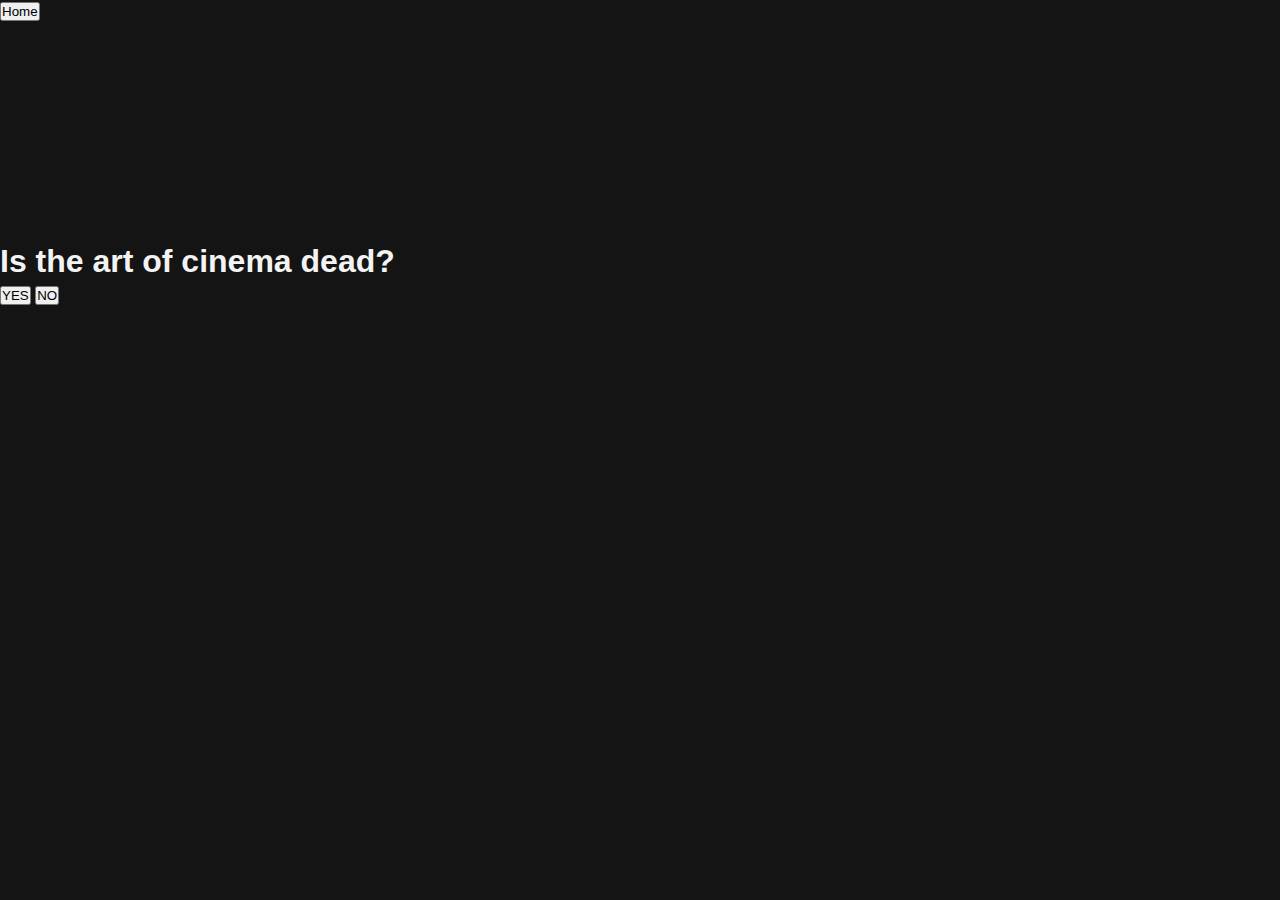
==== index.html @ 4288e848 "Moved folders and files around" ====
<!DOCTYPE html>
<html lang="en">
<head>
  <meta charset="UTF-8">
  <meta name="viewport" content="width=device-width, initial-scale=1.0">
  <title>Your Single Page App</title>
  <link rel="stylesheet" href="index.css">
  <link rel="stylesheet" href="netflix.css">
  <link rel="stylesheet" href="reviews.css">
  <link rel="stylesheet" href="events.css">
  <link rel="stylesheet" href="evolving.css">
  <link rel="stylesheet" href="cinema.css">
  <link rel="stylesheet" href="vibe.css">
  <style>
    /* Add your common styles here */
    .hidden {
      display: none;
    }
  </style>
</head>
<body>

  <!-- Button Section -->
  <div id="buttons">
    <button onclick="showPage('homePage')">Home</button>
  </div>

  <!-- Page Content Section -->
  <div id="homePage" class="hidden">
    <!-- Home Page Content -->
    <div class="starterPage" id="oldContent">
      <header></header>
      <div id="stage">
        <div id="curtain-left" class="curtain"></div>
        <div id="curtain-right" class="curtain"></div>
        <div class="spotlight"></div>
        <video autoplay loop muted id="homepageVideo">
          <source src="./media/videos/Mediateknik.mp4" type="video/mp4">  
        </video>
        <div class="art">
          <h1>Is the art of cinema dead?</h1>
          <div class="button-container">
            <button class="button" id="yesButton" onclick="showPage('netflixPage')">YES</button>
            <button class="button" id="noButton" onclick="showPage('eventsPage')">NO</button>
          </div>
        </div>
      </div>
    </div>
  </div>

  <div id="netflixPage" class="hidden">
    <!-- Netflix Page Content -->
    <div class="outer-container">
      <header class="header">
        <nav class="logo">
          <img src="https://i.ibb.co/r5krrdz/logo.png" alt="Netflix" />
          <a href="" class="btn"> Sign In</a>
        </nav>
        <div class="inner-container">
          <div class="inner-title">
            <h1>Streaming sites take over.</h1>
          </div>
          <div class="inner-text">
            <p>Watch anywhere. Cancel anytime.</p>
          </div>
          <div class="email-form">
            <p>
              Ready to watch? Enter your email to create or restart your
              membership.
            </p>
            <div class="get-started">
              <input type="text" name="" id="" placeholder="Email address" />
              <a href="#" class="btn-lg" onclick="showPage('cinemaPage')">Get started <i class="fas fa-chevron-right"></i></a>
            </div>
          </div>
          <div id="trendingNow">
            <h1 id="myList">Trending Now</h1>
            <div class="box">
              <a href="#"><img src="https://github.com/carlosavilae/Netflix-Clone/blob/master/img/t2.PNG?raw=true" alt=""></a>
              <a class="textbox" href="#"><p>It´s becoming more normal that new movies releases on streaming sites the same day they have premiere</p></a>
              <a href="#"><img src="https://github.com/carlosavilae/Netflix-Clone/blob/master/img/t3.PNG?raw=true" alt=""></a>
              <a class="textbox" href=""><p>Netflix has around 238.4 million subscribers</p></a>
              <a href="#"><img src="https://github.com/carlosavilae/Netflix-Clone/blob/master/img/t5.PNG?raw=true" alt=""></a>
              <a class="textbox" href="#"><p>The movie "Luca" was released on Disney+ during Covid and therefore was not in theaters, it still was one of the most successful movie releases</p></a>  
            </div>     
          </div>
        </div>
        <div class="overlay"></div>
      </header>   
    </div>
  </div>

  <div id="cinemaPage" class="hidden"> 
    <div id="moviecontainer">
        <video id="moviescreen" controls autoplay loop>
            <source src="media/images/pexels-cottonbro-9208700 (2160p).mp4" type="video/mp4">
            Your browser does not support the video tag.
        </video>
        <div id="exitSign" onclick="showPage('reviewsPage')">
            <img id="exitSignPNG" src="media/images/emergency_exit_sign.png">
        </div>
    </div>
    <div id="bubblecontainer">
        <div id="bubble1"><img src="media/images/bubble.webp" alt="bubble" class="bubblebox" id="bubblesmall"><p>omg SHUT UP!</p></div>
        <div id="bubble2"><img src="media/images/bubble2.png" alt="bubble" class="bubblebox"><p>I don´t get it, do you get it? <br> I´m not following! <br> Why did he do that?</p></div>
        <div id="bubble3"><img src="media/images/bubble.webp" alt="bubble" class="bubblebox"> <p>I wanna pee <br> but I don´t wanna <br> miss anything</p></div>
    </div>
  </div>

  <div id="reviewsPage" class="hidden">
    <!-- Reviews Page Content -->
    <div id="wrapper">
        <div class="container">
          <div class="horizontal"><img src="media/images/IMG_8380.jpg"></div>
          <div class="horizontal"><img src="media/images/IMG_8381.jpg"></div>
          <div class="horizontal"><img src="media/images/IMG_8382.jpg"></div>
          <div class="horizontal"><img src="media/images/IMG_8383.jpg"></div>
          <div class="horizontal"><img src="media/images/IMG_8384.jpg"></div>
          <div class="horizontal"><img src="media/images/IMG_8385.jpg"></div>
          <div class="horizontal"><img src="media/images/IMG_8386.jpg"></div>
          <div class="horizontal"><img src="media/images/IMG_8387.jpg"></div>
          <div class="horizontal"><img src="media/images/IMG_8388.jpg"></div>
        </div>
      
        <h1>
          <span>Wanna pay for that? ItÂ´s not a vibe, let it DIE!</span>
        </h1>
        
        <div id="filter">
          <div class='outer-scratch'>
            
          <div class="inner-scratch">
            <div class="background grain"></div>
          </div>
        </div>
      </div>     
    </div>  
  </div>

  <!-- Events Page Content -->
<div id="eventsPage" class="hidden">
    <link rel="stylesheet" href="events.css"> <!-- Include specific CSS file for EventPage -->
    <video autoplay muted loop id="myVideo">
      <source src="media/videos/slide_video.mp4" type="video/mp4">
    </video>
    <div class="title">
      <h1>QUIET? NO</h1>
    </div>
    <!-- Use a button to pause/play the video with JavaScript 
    <button id="myBtn" onclick="myFunction()">Pause</button> -->
    <div class="info_box">
      <h1>Cinema events!</h1>
      <p>Events in theaters has become more popular one of these are the concert expirence. Taylor swifts movie "The eras tour" had fans dancing and singing in movie theaters all over the world! Soon after Beyonce droped her concert movie "Renaissance" and it was received the same, fans were expirencing it like they were there! </p>
    </div> 
    <div class="image-container">
      <a href="#" onclick="showPage('evolvingPage')">
        <img src="media/images/taylor_swift.png" alt="Taylor Swift">
      </a>
    </div>
  </div>
  

  <div id="evolvingPage" class="hidden">
    <div id="infocontainer">
        <h1 id="homeline">Bring <br> home <br> out</h1>
        <p id="evolving"> Always evolving... <br>Click on pictures for info!</p>
    </div>
    
    <div class="modal" id="modal1">
        <div class="modal-content">
            <span class="close" onclick="closeModal('modal1')">&times;</span>
            <h2>Now in theaters everywhere... </h2>
            <p>Enjoying a glas of wine or a beer while watching a movie is absolutely something thats been missing from the cinema scene. However lately it´s been popping up more and more theaters serving alcohol and it´s bringing more people! </p>
        </div>
    </div>

    <div class="modal" id="modal2">
        <div class="modal-content">
            <span class="close" onclick="closeModal('modal2')">&times;</span>
            <h2>No wait when there is a waiter</h2>
            <p>When theaters started serving food and alcohol inevitable of course bartenders and waiters was part of the deal. Being able to slink away from your seat to order a cocktail from the bar inside the salon is luxury. Having a waiter bring your food to the seat is a reason to move from the tv-screen to the movie-screen. </p>
        </div>
    </div>

    <div class="modal" id="modal3">
        <div class="modal-content">
            <span class="close" onclick="closeModal('modal3')">&times;</span>
            <h2>Netflix and chill?</h2>
            <p>A big reason for people liking the homescene more than the theaterscene is the comfort of your own bed. So theaters began to upgrade their seats, making them more comfortable! Some theaters even have actual beds! </p>
        </div>
    </div>

    <div class="modal" id="modal4">
        <div class="modal-content">
            <span class="close" onclick="closeModal('modal4')">&times;</span>
            <h2>Popcorn? No! Burgers!</h2>
            <p>Serving food in theaters has become quite popular. Enjoying a burger, pasta or some cheese while wathing a movie is absolutely a hit! You can combine eating out with going to the movies, which seems like the perfect date! Some theaters have even taken it to the next step makeing food according to the movie. You eat what they eat in the movie for an example the famous ratatouille from the movie Ratatouille.</p>
        </div>
    </div>

    <div class="slide-in top-left" onclick="openModal('modal1')">
        <img class="evolvingimg" src="media/images/beer.png" alt="Image 1">
    </div>

    <div class="slide-in bottom-left" onclick="openModal('modal2')">
        <img class="evolvingimg" src="media/images/waiter.png" alt="Image 2">
    </div>

    <div class="slide-in top-right" onclick="openModal('modal3')">
        <img class="evolvingimg" src="media/images/bed.png" alt="Image 3">
    </div>

    <div class="slide-in bottom-right" onclick="openModal('modal4')">
        <img class="evolvingimg" src="media/images/burger.png" alt="Image 4">
    </div>

    <div class="slide-in middle-bottom" id="doorPNG" onclick="showPage('vibePage')">
        <img class="door closed" src="media/images/doorclosed.jpg" alt="closed door">
        <!-- <img class="door open" src="media/images/dooropen.png" alt="closed door"> -->
    </div>
    
    <div class="popcorn-container">
        <div class="popcorn"></div>
    </div>
  </div>


  <div id="vibePage" class="hidden">
    <div id="wrapper">
    <div class="screenboard">
        <h1 class="screenboard-screenname">Screen 1</h1>
        <ul class="movielist">
          <li class="movielist-movie">
            <div class="movielist-movie-title"><span>It&apos;s a vibe</span></div>
            <div class="movielist-movie-desc"><span>The community won&apos;t die!</span></div>
          </li>
          <li class="movielist-movie">
            <div class="movielist-movie-title"><span></span></div>
            <div class="movielist-movie-desc"><span>Experience movies on a grand screen with powerful sound, providing an immersive and intense film experience</span></div>
          </li>
          <li class="movielist-movie">
            <div class="movielist-movie-title"><span></span></div>
            <div class="movielist-movie-desc"><span></span></div>
          </li>
          <li class="movielist-movie">
            <div class="movielist-movie-title"><span></span></div>
            <div class="movielist-movie-desc"><span></span></div>
          </li>
        </ul>
      </div> <!-- /.screenboard -->
      
      <div class="screenboard monochrome">
        <h1 class="screenboard-screenname">Screen 2</h1>
        <ul class="movielist">
          <li class="movielist-movie">
            <div class="movielist-movie-title"><span>Letterboxd</span></div>
            <div class="movielist-movie-desc"><span></span></div>
          </li>
          <li class="movielist-movie">
            <div id="LetterboxdPNG">
                <img id="logo" src="media/images/letterboxd_logo.png">
            </div>
            <div class="movielist-movie-desc"><span>
              A website that offers the opportunity to talk about movies and participate in film culture, contributing to the excitement and joy surrounding film. And a sense of community by bringing together individuals with similar interests</span></div>
          </li>
          <li class="movielist-movie">
            <div class="movielist-movie-title"><span></span></div>
            <div class="movielist-movie-desc"><span></span></div>
          </li>
          <li class="movielist-movie">
            <div class="movielist-movie-title"><span></span></div>
            <div class="movielist-movie-desc"><span></span></div>
          </li>
        </ul>
      </div> <!-- /.screenboard.monochrome -->
      
      <div class="screenboard gold-on-black">
        <h1 class="screenboard-screenname">Screen 3</h1>
        <ul class="movielist">
          <li class="movielist-movie">
            <div class="movielist-movie-title"><span>To prevent cinemas</span></div>
            <div class="movielist-movie-desc"><span>from fading away</span></div>
          </li>
          <li class="movielist-movie">
            <div class="movielist-movie-title"><span></span></div>
            <div class="movielist-movie-desc"><span>It is crucial for cinemas to adapt to changing trends and technologies. By offering unique and exclusive experiences, such as premium services, special screenings, and events, cinemas can attract a wider audience
    
            </span></div>
          </li>
          <li class="movielist-movie">
            <div class="movielist-movie-title"><span></span></div>
            <div class="movielist-movie-desc"><span></span></div>
          </li>
          <li class="movielist-movie">
            <div class="movielist-movie-title"><span></span></div>
            <div class="movielist-movie-desc"><span></span></div>
          </li>
        </ul>
        <div class="spotlight spot1"></div>
        <div class="spotlight spot2"></div>
      </div> <!-- /.screenboard.gold-on-black -->
      </div>

  <script src="evolving.js"></script>
  <script src="index.js"></script>
  <script>
    // JavaScript to show and hide pages
    function showPage(pageId) {
      // Hide all pages
      const pages = document.querySelectorAll('.hidden');
      pages.forEach(page => page.style.display = 'none');

      // Show the selected page
      document.getElementById(pageId).style.display = 'block';
    }

    // Call showPage function with 'homePage' on page load
    // Call showPage function with 'homePage' when the DOM content is loaded
document.addEventListener('DOMContentLoaded', function() {
  showPage('homePage');
});

  </script>
</body>
</html>
---- netflix.css ----
* {
	box-sizing: border-box;
	margin: 0;
	padding: 0;
  }
  
  body {
	background: #000;
	color: #fff;
	font-weight: 500;
	font-family: Arial, sans-serif;
  }
  
  ul {
	list-style: none;
  }
  
  .lg {
	font-size: 1.5rem;
  }
  
  /* button style */
  .btn {
	text-decoration: none;
	color: #fff;
	padding: 10px 20px;
	background: #e50914;
	border-radius: 5px;
	font-size: 1.1rem;
	text-align: center;
  }
  
  .btn-lg {
	text-decoration: none;
	color: #fff;
	padding: 10px 15px;
	margin: 0;
	background: #e50914;
	border-radius: 5px;
	font-size: 25px;
	text-align: center;
  }
  
  .btn-lg:hover {
	background: #fd1c27;
  }
  
  /* inner container title and text style */
  
  .inner-container {
	display: flex;
	flex-direction: column;
	align-items: center;
	justify-content: center;
	position: relative;
	z-index: 1;
	line-height: 1.25;
  }
  .inner-title {
	font-size: 1.8rem;
	width: 90%;
  }
  
  .inner-title h1 {
	margin-bottom: 1rem;
  }
  
  .inner-text {
	font-size: 1.5rem;
	width: 90%;
  }
  
  /* email form */
  
  .email-form {
	margin: 1rem;
  }
  .email-form .get-started {
	padding-top: 1rem;
	display: flex;
	height: 80%;
  }
  
  .email-form .get-started > input {
	border-radius: 2px 0 0 2px;
	border: 3px solid #333;
	padding-left: 10px;
	font-size: 1.1rem;
	outline: none;
	flex: 1;
  }
  
  .email-form .btn-lg {
	border-radius: 0 2px 2px 0;
  }
  
  /* header */
  .header {
	height: 100vh;
	position: relative;
	background: url("https://assets.nflxext.com/ffe/siteui/vlv3/8ef88e03-6f89-4c75-ae51-f8da7d252358/6ac07e5f-07ca-4543-8540-f22edce8bb02/TW-en-20210208-popsignuptwoweeks-perspective_alpha_website_small.jpg")
	  no-repeat center center/cover;
	box-shadow: inset 0 50px 300px #000, inset 0 -50px 300px #000;
	border-bottom: 10px #333 solid;
  }
  
  /* brightness and vignette effect*/
  .overlay {
	height: 100%;
	width: 100%;
	background: #000;
	position: absolute;
	left: 0;
	top: 0;
	opacity: 0.4;
  }
  
  /* logo */
  
  .logo {
	display: flex;
	align-items: center;
	justify-content: space-between;
	padding: 1rem 2rem;
	position: relative;
	z-index: 1;
  }
  
  .logo > img {
	width: 150px;
  }
  
  /* header text , input form and button*/
  
  .header .inner-container {
	margin-top: 10rem;
  }
  
  .header .inner-title {
	width: 50%;
	text-align: center;
  }
  
  .header h1 {
	margin-bottom: 1rem;
  }
  
  .header .inner-text {
	width: 50%;
	text-align: center;
  }
  
  /* showcase 1 */
  
  .showcase {
	border-bottom: 10px solid #333;
	padding: 2rem 0;
  }
  .showcase-container {
	display: flex;
	width: 85%;
	margin: auto;
  }
  
  .showcase-img {
	position: relative;
	z-index: 1;
  }
  
  .showcase-animation {
	position: absolute;
	left: 75px;
	top: 95px;
	z-index: -1;
  }
  
  /* showcase 2*/
  
  .case2 {
	width: 90%;
  }
  
  .showcase-container.case2 > .showcase-img {
	margin: 1.2rem 0;
  }
  
  .downloading {
	background: #000;
	width: 60%;
	height: 125px;
	position: absolute;
	top: 335px;
	left: 125px;
	border: 5px solid #333;
	border-radius: 10px;
	padding: 0.7rem;
	display: flex;
  }
  
  .downloading > img {
	height: 100%;
  }
  
  .download-text {
	padding: 0.5rem;
	display: flex;
	flex-direction: column;
	justify-content: center;
  }
  
  .download-text > p {
	color: #0066e3;
  }
  
  /* showcase 3*/
  
  .case3 .showcase-animation {
	width: 395px;
	height: 225px;
	top: 50px;
	left: 120px;
  }
  
  /* faq list */
  .faq {
	border-bottom: 10px solid #333;
  }
  
  .faq .inner-container {
	line-height: 1.5;
	margin: 2rem 0;
  }
  
  .faq .inner-title {
	text-align: center;
  }
  .faq h1 {
	margin-bottom: 5rem;
  }
  
  .faq h2 {
	display: flex;
	justify-content: space-between;
	padding: 1.5rem;
  }
  
  .faq ul {
	width: 60%;
	margin: auto;
  }
  
  .faq li {
	border-bottom: 5px solid #000;
	background: #333;
	cursor: pointer;
  }
  
  .faq li.show i {
	transform: rotate(45deg);
  }
  
  .faq li > p {
	padding: 1rem 0;
	border-top: 1px solid #000;
	padding: 1.5rem;
	font-size: 1.3rem;
	position: absolute;
	max-height: 0;
	visibility: hidden;
	transition: max-height 0.1s ease-in;
  }
  
  .faq .inner-text {
	margin-top: 2rem;
  }
  
  /* show list item */
  .faq li.show p {
	max-height: 700px;
	position: relative;
	visibility: visible;
  }
  
  /* footer */
  
  footer {
	color: #757575;
	margin: 3rem auto;
	width: 70%;
  }
  
  footer .links > * {
	margin-bottom: 20px;
  }
  
  footer p {
	margin-bottom: 2rem;
  }
  
  footer .links ul {
	display: grid;
	grid-template-columns: repeat(4, 1fr);
	grid-gap: 1rem;
  }
  
  footer .language {
	padding: 1rem 0;
	font-weight: 700;
	cursor: pointer;
	width: 14%;
	border: 1px solid #333;
	border-radius: 0.2rem;
	font-family: inherit;
	padding: 1rem;
	position: relative;
  }
  
  footer .language:active {
	outline: 1px solid #fff;
	box-shadow: 0 0 0 2px #fff;
  }
  
  footer .dropdown-list {
	width: 100%;
  }
  
  footer .dropdown-list ul {
	display: none;
	position: absolute;
	background: #000;
	border: 1px solid #333;
	top: 58px;
	width: 100%;
	left: 0;
  }
  
  footer .dropdown-list li {
	margin: 0.5rem 0;
  }
  
  /* show dropdown item */
  footer .dropdown-list ul.show {
	display: block;
  }
  
  /* large-screen*/
  
  @media (max-width: 950px) {
	/* global setting */
  
	/* button */
	.btn-lg {
	  padding: 10px 12.5px;
	  font-size: 15px;
	  text-align: center;
	  margin: 10px auto;
	}
  
	/* text style */
  
	.inner-title {
	  font-size: 1.6rem;
	  text-align: center;
	  width: 100%;
	}
  
	.inner-text {
	  font-size: 1.2rem;
	  width: 100%;
	  text-align: center;
	}
  
	/* email form */
	.email-form .get-started {
	  padding-top: 1rem;
	  display: flex;
	  flex-direction: column;
	}
  
	.email-form .get-started > input {
	  padding: 1rem;
	  font-size: 1.1rem;
	}
  
	/* nav logo */
	.logo > img {
	  width: 120px;
	}
  
	/* header */
	.header {
	  height: 100%;
	}
  
	.header .inner-title {
	  width: 70%;
	}
  
	/* showcase */
	.showcase-container {
	  flex-direction: column;
	  width: 90%;
	}
  
	.showcase-img {
	  display: flex;
	  justify-content: center;
	}
  
	.showcase-animation {
	  left: 180px;
	  top: 95px;
	  z-index: -1;
	}
  
	.case2 .showcase-img {
	  order: 2;
	}
  
	.case3 .showcase-animation {
	  top: 50px;
	  left: 218px;
	}
  
	/* faq list */
	.faq ul {
	  width: 90%;
	  margin: auto;
	}
  
	.faq h2 {
	  display: flex;
	  justify-content: space-between;
	  padding: 0.5rem 1rem;
	  font-size: 1.2rem;
	}
  
	/* footer */
	footer {
	  width: 90%;
	}
  
	footer .language {
	  width: 20%;
	}
  }
  
  /* tablet-screen */
  @media (max-width: 768px) {
	.header .inner-container {
	  margin-top: 2rem;
	}
  
	.inner-title {
	  width: 90%;
	  font-size: 1.5rem;
	}
  
	.inner-text {
	  width: 90%;
	  font-size: 1.5rem;
	}
	.case1 .showcase-animation {
	  left: 100px;
	}
  
	.case3 .showcase-animation {
	  left: 135px;
	}
	/* button */
  
	.btn {
	  padding: 10px 15px;
	  font-size: 15px;
	}
  }
  
  /* median-screen*/
  @media (max-width: 550px) {
	/* nav logo */
  
	.logo > img {
	  width: 100px;
	}
  
	/* showcase*/
	.inner-text .get-started > input {
	  padding: 0.5rem;
	  font-size: 1.1rem;
	}
	.showcase-img {
	  display: flex;
	  justify-content: center;
	}
  
	.showcase-img > img {
	  width: 100%;
	}
  
	.case1 .showcase-animation {
	  width: 400px;
	  left: 35px;
	  top: 45px;
	}
  
	.case3 .showcase-animation {
	  width: 300px;
	  top: 0;
	  left: 85px;
	}
  
	.downloading {
	  top: 260px;
	  left: 95px;
	  height: 70px;
	  border: 3px solid #333;
	}
  
	.download-text {
	  font-size: 10px;
	  padding-left: 15px;
	}
  
	/* footer */
	footer .links ul {
	  grid-template-columns: repeat(2, 1fr);
	  grid-gap: 1rem;
	}
  }
  
  @media (max-width: 375px) {
	.inner-title {
	  font-size: 1rem;
	}
	.inner-text {
	  font-size: 1rem;
	}
  
	/* header */
  
	.header .inner-title {
	  width: 90%;
	}
	.header .inner-text {
	  width: 90%;
	}
	/* showcase */
	.case1 .showcase-animation {
	  width: 250px;
	  left: 45px;
	  top: 50px;
	}
  
	.case3 .showcase-animation {
	  width: 210px;
	  left: 60px;
	  top: -25px;
	}
	.downloading {
	  top: 180px;
	  left: 66px;
	}
  }

  /* CSS VARIABLES */
:root {
	--primary: #141414;
	--light: #F3F3F3;
	--dark: 	#686868;
  }
  
  html, body {
	width: 100vw;
	min-height: 100vh;
	margin: 0;
	padding: 0;
	background-color: var(--primary);
	color: var(--light);
	font-family: Arial, Helvetica, sans-serif;
	box-sizing: border-box;
	line-height: 1.4;
  }
  
  img {
	max-width: 100%;
  }
  
  h1 {
	padding-top: 60px;  
  }
  
  .wrapper {
	margin: 0;
	padding: 0;
  }
  
  
  .main-nav {
	grid-area: mn;
	padding: 0 30px 0 20px;
  }
  
  .main-nav a {
	color: var(--light);
	text-decoration: none;
	margin: 5px;  
  }
  
  .main-nav a:hover {
	color: var(--dark);
  }
  
  .sub-nav {
	grid-area: sb;
	padding: 0 40px 0 40px;
  }
  
  .sub-nav a {
	color: var(--light);
	text-decoration: none;
	margin: 5px;
  }
  
  .sub-nav a:hover {
	color: var(--dark);
  }
  
  
  /* MAIN CONTIANER */
  .main-container {
	padding: 50px;
  }
  
  .box {
	display: grid;
	grid-gap: 5px;
	grid-template-columns: repeat(6, minmax(100px, 1fr));
	margin: 20px;
  }
  
  .box a {
	transition: transform .3s;  
  }
  
  .box a:hover {
	transition: transform .3s;
	-ms-transform: scale(1.4);
	-webkit-transform: scale(1.4);  
	transform: scale(1.4);
  }
  
  .box img {
	border-radius: 2px;
  }

.textbox {
	background-color: #e50914;
	display: flex;
	justify-content: center;
	align-items: center;
  }

  .textbox p {
	text-align: center;
	padding: 2px;
  }

  #myList {
	font-size: 40px;
	margin: 10px;
  }
  
  /* LINKS */
  .link {
	padding: 50px;
  }
  
  .sub-links ul {
	list-style: none;
	padding: 0;
	display: grid;
	grid-gap: 20px;
	grid-template-columns: repeat(4, 1fr);
  }
  
  .sub-links a {
	color: var(--dark);
	text-decoration: none;
  }
  
  .sub-links a:hover {
	color: var(--dark);
	text-decoration: underline;
  }
  
  .logos a{
	padding: 10px;
  }
  
  .logo {
	color: var(--dark);
  }
  
  
  /* FOOTER */
  footer {
	padding: 20px;
	text-align: center;
	color: var(--dark);
	margin: 10px;
  }
  
  /* MEDIA QUERIES */
  
  @media(max-width: 900px) {
  
	header {
	  display: grid;
	  grid-gap: 20px;
	  grid-template-columns: repeat(2, 1fr);
	  grid-template-areas: 
	  "nt nt nt  .  .  . sb . . . "
	  "mn mn mn mn mn mn  mn mn mn mn";
	}
  
	.box {
	  display: grid;
	  grid-gap: 20px;
	  grid-template-columns: repeat(4, minmax(100px, 1fr));
	}
  
  }
  
  @media(max-width: 700px) {
  
	header {
	  display: grid;
	  grid-gap: 20px;
	  grid-template-columns: repeat(2, 1fr);
	  grid-template-areas: 
	  "nt nt nt  .  .  . sb . . . "
	  "mn mn mn mn mn mn  mn mn mn mn";
	}
  
	.box {
	  display: grid;
	  grid-gap: 20px;
	  grid-template-columns: repeat(3, minmax(100px, 1fr));
	}
  
	.sub-links ul {
	  display: grid;
	  grid-gap: 20px;
	  grid-template-columns: repeat(3, 1fr);
	}
	 
  }
  
  @media(max-width: 500px) {
  
	.wrapper {
	  font-size: 15px;
	}
  
	header {
	  margin: 0;
	  padding: 20px 0 0 0;
	  position: static;
	  display: grid;
	  grid-gap: 20px;
	  grid-template-columns: repeat(1, 1fr);
	  grid-template-areas: 
	  "nt"    
	  "mn"
	  "sb";
	  text-align: center;
	}
  
	.netflixLogo {
	  max-width: 100%;
	  margin: auto;
	  padding-right: 20px;
	}
  
	.main-nav {
	  display: grid;
	  grid-gap: 0px;
	  grid-template-columns: repeat(1, 1fr);
	  text-align: center;
	}
  
	h1 {
	  text-align: center;
	  font-size: 18px;
	}
  
   
  
	.box {
	  display: grid;
	  grid-gap: 20px;
	  grid-template-columns: repeat(1, 1fr);
	  text-align: center;    
	}
  
	.box a:hover {
	  transition: transform .3s;
	  -ms-transform: scale(1);
	  -webkit-transform: scale(1);  
	  transform: scale(1.2);
	}
  
	.logos {
	  display: grid;
	  grid-gap: 20px;
	  grid-template-columns: repeat(2, 1fr);
	  text-align: center;
	}
  
	.sub-links ul {
	  display: grid;
	  grid-gap: 20px;
	  grid-template-columns: repeat(1, 1fr);
	  text-align: center;
	  font-size: 15px;
	}

	#trendingNow {
		margin: 20px;
	}
  }

  .outer-container {
	height: 100vh;
  }
---- events.css ----
#myVideo {
    position: fixed;
    right: 0;
    bottom: 0;
    min-width: 100%;
    min-height: 100%;
  }
  
  /* Add some content at the bottom of the video/page */
  .title {
    position: fixed;
    top: 0;
    left: 0;
    color: #f1f1f1;
    width: 550px;
    padding: 15px;
    font-size: 40px;

    background-color: #dea8f4;
    border: 1px solid #000000;
    color: #000000; /*text colour*/
    font-size: 15px;
    margin: 0;
    box-shadow: 8px 5px 0px #fff;
  }
  
  /* Style the button used to pause/play the video */
  #myBtn {
    width: 200px;
    font-size: 18px;
    padding: 10px;
    border: none;
    background: #000;
    color: #fff;
    cursor: pointer;
  }
  
  #myBtn:hover {
    background: #ddd;
    color: black;
  }

  .info_box {
    position: fixed;
    right: 285px;
    bottom: 200px;
    background-color: #000;
    color: #f1f1f1;
    width: 550px;
    padding: 15px;
    font-size: 40px;
    margin: 0;

    background-color: #dea8f4;
    border: 1px solid #000000;
    color: #000000; /*text colour*/
    font-size: 15px;
    box-shadow: 8px 5px 0px #fff;
  }

  html, body {
    margin: 0;
    padding: 0;
    height: 100%;
    font-family: 'Roboto', sans-serif;
}
.text-box {
    display: flex;
    font-size: 8rem;
    color: #f9c2c5;
    text-shadow: -5px 5px 1px rgba(255, 255, 255, .5);
}
.text-box #text-one {
    transform: rotate(-5deg);
    text-shadow: -1px 1px rgba(213, 174, 192, -0.4) ,-2px 2px rgba(62, 103, 180, 1.9333333333333) ,-3px 3px rgba(48, 96, 179, 4.2666666666667) ,-4px 4px rgba(43, 94, 178, 6.6) ,-5px 5px rgba(40, 93, 178, 8.9333333333333) ,-6px 6px rgba(39, 92, 178, 11.266666666667) ,-7px 7px rgba(38, 91, 178, 13.6) ,-8px 8px rgba(37, 91, 178, 15.933333333333) ,-9px 9px rgba(36, 91, 178, 18.266666666667) ,-10px 10px rgba(36, 91, 178, 20.6) ,-11px 11px rgba(35, 90, 178, 22.933333333333) ,-12px 12px rgba(35, 90, 178, 25.266666666667) ,-13px 13px rgba(35, 90, 178, 27.6) ,-14px 14px rgba(34, 90, 178, 29.933333333333) ,-15px 15px rgba(34, 90, 178, 32.266666666667) ,-16px 16px rgba(34, 90, 178, 34.6) ,-17px 17px rgba(34, 90, 178, 36.933333333333) ,-18px 18px rgba(34, 90, 178, 39.266666666667) ,-19px 19px rgba(34, 90, 177, 41.6) ,-20px 20px rgba(34, 90, 177, 43.933333333333) ,-21px 21px rgba(33, 90, 177, 46.266666666667) ,-22px 22px rgba(33, 89, 177, 48.6) ,-23px 23px rgba(33, 89, 177, 50.933333333333) ,-24px 24px rgba(33, 89, 177, 53.266666666667) ,-25px 25px rgba(33, 89, 177, 55.6) ,-26px 26px rgba(33, 89, 177, 57.933333333333) ,-27px 27px rgba(33, 89, 177, 60.266666666667) ,-28px 28px rgba(33, 89, 177, 62.6) ,-29px 29px rgba(33, 89, 177, 64.933333333333) ,-30px 30px rgba(33, 89, 177, 67.266666666667) ,-31px 31px rgba(33, 89, 177, 69.6) ,-32px 32px rgba(33, 89, 177, 71.933333333333) ,-33px 33px rgba(33, 89, 177, 74.266666666667) ,-34px 34px rgba(33, 89, 177, 76.6) ,-35px 35px rgba(33, 89, 177, 78.933333333333) ,-36px 36px rgba(33, 89, 177, 81.266666666667) ,-37px 37px rgba(33, 89, 177, 83.6) ,-38px 38px rgba(33, 89, 177, 85.933333333333) ,-39px 39px rgba(33, 89, 177, 88.266666666667) ,-40px 40px rgba(33, 89, 177, 90.6) ,-41px 41px rgba(33, 89, 177, 92.933333333333) ,-42px 42px rgba(33, 89, 177, 95.266666666667) ,-43px 43px rgba(33, 89, 177, 97.6) ,-44px 44px rgba(33, 89, 177, 99.933333333333) ,-45px 45px rgba(32, 89, 177, 102.26666666667) ,-46px 46px rgba(32, 89, 177, 104.6) ,-47px 47px rgba(32, 89, 177, 106.93333333333) ,-48px 48px rgba(32, 89, 177, 109.26666666667) ,-49px 49px rgba(32, 89, 177, 111.6) ,-50px 50px rgba(32, 89, 177, 113.93333333333) ,-51px 51px rgba(32, 89, 177, 116.26666666667) ,-52px 52px rgba(32, 89, 177, 118.6) ,-53px 53px rgba(32, 89, 177, 120.93333333333) ,-54px 54px rgba(32, 89, 177, 123.26666666667) ,-55px 55px rgba(32, 89, 177, 125.6) ,-56px 56px rgba(32, 89, 177, 127.93333333333) ,-57px 57px rgba(32, 89, 177, 130.26666666667) ,-58px 58px rgba(32, 89, 177, 132.6) ,-59px 59px rgba(32, 89, 177, 134.93333333333) ,-60px 60px rgba(32, 89, 177, 137.26666666667);
    z-index: 99;
}
.text-box #text-two {
    transform: rotate(8deg) translate(15px, 30px);
    text-shadow: -1px -0.3px rgba(213, 174, 192, -0.4) ,-2px -0.6px rgba(62, 103, 180, 1.9333333333333) ,-3px -0.9px rgba(48, 96, 179, 4.2666666666667) ,-4px -1.2px rgba(43, 94, 178, 6.6) ,-5px -1.5px rgba(40, 93, 178, 8.9333333333333) ,-6px -1.8px rgba(39, 92, 178, 11.266666666667) ,-7px -2.1px rgba(38, 91, 178, 13.6) ,-8px -2.4px rgba(37, 91, 178, 15.933333333333) ,-9px -2.7px rgba(36, 91, 178, 18.266666666667) ,-10px -3px rgba(36, 91, 178, 20.6) ,-11px -3.3px rgba(35, 90, 178, 22.933333333333) ,-12px -3.6px rgba(35, 90, 178, 25.266666666667) ,-13px -3.9px rgba(35, 90, 178, 27.6) ,-14px -4.2px rgba(34, 90, 178, 29.933333333333) ,-15px -4.5px rgba(34, 90, 178, 32.266666666667) ,-16px -4.8px rgba(34, 90, 178, 34.6) ,-17px -5.1px rgba(34, 90, 178, 36.933333333333) ,-18px -5.4px rgba(34, 90, 178, 39.266666666667) ,-19px -5.7px rgba(34, 90, 177, 41.6) ,-20px -6px rgba(34, 90, 177, 43.933333333333) ,-21px -6.3px rgba(33, 90, 177, 46.266666666667) ,-22px -6.6px rgba(33, 89, 177, 48.6) ,-23px -6.9px rgba(33, 89, 177, 50.933333333333) ,-24px -7.2px rgba(33, 89, 177, 53.266666666667) ,-25px -7.5px rgba(33, 89, 177, 55.6) ,-26px -7.8px rgba(33, 89, 177, 57.933333333333) ,-27px -8.1px rgba(33, 89, 177, 60.266666666667) ,-28px -8.4px rgba(33, 89, 177, 62.6) ,-29px -8.7px rgba(33, 89, 177, 64.933333333333) ,-30px -9px rgba(33, 89, 177, 67.266666666667) ,-31px -9.3px rgba(33, 89, 177, 69.6) ,-32px -9.6px rgba(33, 89, 177, 71.933333333333) ,-33px -9.9px rgba(33, 89, 177, 74.266666666667) ,-34px -10.2px rgba(33, 89, 177, 76.6) ,-35px -10.5px rgba(33, 89, 177, 78.933333333333) ,-36px -10.8px rgba(33, 89, 177, 81.266666666667) ,-37px -11.1px rgba(33, 89, 177, 83.6) ,-38px -11.4px rgba(33, 89, 177, 85.933333333333) ,-39px -11.7px rgba(33, 89, 177, 88.266666666667) ,-40px -12px rgba(33, 89, 177, 90.6) ,-41px -12.3px rgba(33, 89, 177, 92.933333333333) ,-42px -12.6px rgba(33, 89, 177, 95.266666666667) ,-43px -12.9px rgba(33, 89, 177, 97.6) ,-44px -13.2px rgba(33, 89, 177, 99.933333333333) ,-45px -13.5px rgba(32, 89, 177, 102.26666666667) ,-46px -13.8px rgba(32, 89, 177, 104.6) ,-47px -14.1px rgba(32, 89, 177, 106.93333333333) ,-48px -14.4px rgba(32, 89, 177, 109.26666666667) ,-49px -14.7px rgba(32, 89, 177, 111.6) ,-50px -15px rgba(32, 89, 177, 113.93333333333) ,-51px -15.3px rgba(32, 89, 177, 116.26666666667) ,-52px -15.6px rgba(32, 89, 177, 118.6) ,-53px -15.9px rgba(32, 89, 177, 120.93333333333) ,-54px -16.2px rgba(32, 89, 177, 123.26666666667) ,-55px -16.5px rgba(32, 89, 177, 125.6) ,-56px -16.8px rgba(32, 89, 177, 127.93333333333) ,-57px -17.1px rgba(32, 89, 177, 130.26666666667) ,-58px -17.4px rgba(32, 89, 177, 132.6) ,-59px -17.7px rgba(32, 89, 177, 134.93333333333) ,-60px -18px rgba(32, 89, 177, 137.26666666667);
    z-index: 98;
}
.text-box #text-three {
    transform: rotate(-7deg) translate(5px, -10px);
    text-shadow: -2px 1px rgba(213, 174, 192, -0.3) ,-4px 2px rgba(67, 105, 180, 1.8666666666667) ,-6px 3px rgba(58, 101, 179, 4.0333333333333) ,-8px 4px rgba(55, 99, 179, 6.2) ,-10px 5px rgba(53, 99, 179, 8.3666666666667) ,-12px 6px rgba(52, 98, 179, 10.533333333333) ,-14px 7px rgba(51, 98, 179, 12.7) ,-16px 8px rgba(51, 98, 179, 14.866666666667) ,-18px 9px rgba(50, 98, 179, 17.033333333333) ,-20px 10px rgba(50, 97, 179, 19.2) ,-22px 11px rgba(50, 97, 179, 21.366666666667) ,-24px 12px rgba(50, 97, 179, 23.533333333333) ,-26px 13px rgba(50, 97, 179, 25.7) ,-28px 14px rgba(49, 97, 179, 27.866666666667) ,-30px 15px rgba(49, 97, 179, 30.033333333333) ,-32px 16px rgba(49, 97, 179, 32.2) ,-34px 17px rgba(49, 97, 179, 34.366666666667) ,-36px 18px rgba(49, 97, 179, 36.533333333333) ,-38px 19px rgba(49, 97, 179, 38.7) ,-40px 20px rgba(49, 97, 179, 40.866666666667) ,-42px 21px rgba(49, 97, 179, 43.033333333333) ,-44px 22px rgba(49, 97, 179, 45.2) ,-46px 23px rgba(49, 97, 179, 47.366666666667) ,-48px 24px rgba(49, 97, 179, 49.533333333333) ,-50px 25px rgba(49, 97, 179, 51.7) ,-52px 26px rgba(49, 97, 179, 53.866666666667) ,-54px 27px rgba(49, 97, 179, 56.033333333333) ,-56px 28px rgba(49, 97, 179, 58.2) ,-58px 29px rgba(49, 97, 179, 60.366666666667) ,-60px 30px rgba(49, 97, 179, 62.533333333333) ,-62px 31px rgba(49, 97, 179, 64.7) ,-64px 32px rgba(49, 97, 179, 66.866666666667) ,-66px 33px rgba(49, 97, 179, 69.033333333333) ,-68px 34px rgba(48, 97, 179, 71.2) ,-70px 35px rgba(48, 97, 179, 73.366666666667) ,-72px 36px rgba(48, 97, 179, 75.533333333333) ,-74px 37px rgba(48, 97, 179, 77.7) ,-76px 38px rgba(48, 97, 179, 79.866666666667) ,-78px 39px rgba(48, 97, 179, 82.033333333333) ,-80px 40px rgba(48, 97, 179, 84.2) ,-82px 41px rgba(48, 97, 179, 86.366666666667) ,-84px 42px rgba(48, 97, 179, 88.533333333333) ,-86px 43px rgba(48, 97, 179, 90.7) ,-88px 44px rgba(48, 97, 179, 92.866666666667) ,-90px 45px rgba(48, 97, 179, 95.033333333333) ,-92px 46px rgba(48, 97, 179, 97.2) ,-94px 47px rgba(48, 97, 179, 99.366666666667) ,-96px 48px rgba(48, 96, 179, 101.53333333333) ,-98px 49px rgba(48, 96, 179, 103.7) ,-100px 50px rgba(48, 96, 179, 105.86666666667) ,-102px 51px rgba(48, 96, 179, 108.03333333333) ,-104px 52px rgba(48, 96, 179, 110.2) ,-106px 53px rgba(48, 96, 179, 112.36666666667) ,-108px 54px rgba(48, 96, 179, 114.53333333333) ,-110px 55px rgba(48, 96, 179, 116.7) ,-112px 56px rgba(48, 96, 179, 118.86666666667) ,-114px 57px rgba(48, 96, 179, 121.03333333333) ,-116px 58px rgba(48, 96, 179, 123.2) ,-118px 59px rgba(48, 96, 179, 125.36666666667) ,-120px 60px rgba(48, 96, 179, 127.53333333333);
    z-index: 97;
}
.text-box #text-four {
    transform: translate(15px, 30px);
    text-shadow: -1px -0.5px rgba(213, 174, 192, -0.4) ,-2px -1px rgba(62, 103, 180, 1.9333333333333) ,-3px -1.5px rgba(48, 96, 179, 4.2666666666667) ,-4px -2px rgba(43, 94, 178, 6.6) ,-5px -2.5px rgba(40, 93, 178, 8.9333333333333) ,-6px -3px rgba(39, 92, 178, 11.266666666667) ,-7px -3.5px rgba(38, 91, 178, 13.6) ,-8px -4px rgba(37, 91, 178, 15.933333333333) ,-9px -4.5px rgba(36, 91, 178, 18.266666666667) ,-10px -5px rgba(36, 91, 178, 20.6) ,-11px -5.5px rgba(35, 90, 178, 22.933333333333) ,-12px -6px rgba(35, 90, 178, 25.266666666667) ,-13px -6.5px rgba(35, 90, 178, 27.6) ,-14px -7px rgba(34, 90, 178, 29.933333333333) ,-15px -7.5px rgba(34, 90, 178, 32.266666666667) ,-16px -8px rgba(34, 90, 178, 34.6) ,-17px -8.5px rgba(34, 90, 178, 36.933333333333) ,-18px -9px rgba(34, 90, 178, 39.266666666667) ,-19px -9.5px rgba(34, 90, 177, 41.6) ,-20px -10px rgba(34, 90, 177, 43.933333333333) ,-21px -10.5px rgba(33, 90, 177, 46.266666666667) ,-22px -11px rgba(33, 89, 177, 48.6) ,-23px -11.5px rgba(33, 89, 177, 50.933333333333) ,-24px -12px rgba(33, 89, 177, 53.266666666667) ,-25px -12.5px rgba(33, 89, 177, 55.6) ,-26px -13px rgba(33, 89, 177, 57.933333333333) ,-27px -13.5px rgba(33, 89, 177, 60.266666666667) ,-28px -14px rgba(33, 89, 177, 62.6) ,-29px -14.5px rgba(33, 89, 177, 64.933333333333) ,-30px -15px rgba(33, 89, 177, 67.266666666667) ,-31px -15.5px rgba(33, 89, 177, 69.6) ,-32px -16px rgba(33, 89, 177, 71.933333333333) ,-33px -16.5px rgba(33, 89, 177, 74.266666666667) ,-34px -17px rgba(33, 89, 177, 76.6) ,-35px -17.5px rgba(33, 89, 177, 78.933333333333) ,-36px -18px rgba(33, 89, 177, 81.266666666667) ,-37px -18.5px rgba(33, 89, 177, 83.6) ,-38px -19px rgba(33, 89, 177, 85.933333333333) ,-39px -19.5px rgba(33, 89, 177, 88.266666666667) ,-40px -20px rgba(33, 89, 177, 90.6) ,-41px -20.5px rgba(33, 89, 177, 92.933333333333) ,-42px -21px rgba(33, 89, 177, 95.266666666667) ,-43px -21.5px rgba(33, 89, 177, 97.6) ,-44px -22px rgba(33, 89, 177, 99.933333333333) ,-45px -22.5px rgba(32, 89, 177, 102.26666666667) ,-46px -23px rgba(32, 89, 177, 104.6) ,-47px -23.5px rgba(32, 89, 177, 106.93333333333) ,-48px -24px rgba(32, 89, 177, 109.26666666667) ,-49px -24.5px rgba(32, 89, 177, 111.6) ,-50px -25px rgba(32, 89, 177, 113.93333333333) ,-51px -25.5px rgba(32, 89, 177, 116.26666666667) ,-52px -26px rgba(32, 89, 177, 118.6) ,-53px -26.5px rgba(32, 89, 177, 120.93333333333) ,-54px -27px rgba(32, 89, 177, 123.26666666667) ,-55px -27.5px rgba(32, 89, 177, 125.6) ,-56px -28px rgba(32, 89, 177, 127.93333333333) ,-57px -28.5px rgba(32, 89, 177, 130.26666666667) ,-58px -29px rgba(32, 89, 177, 132.6) ,-59px -29.5px rgba(32, 89, 177, 134.93333333333) ,-60px -30px rgba(32, 89, 177, 137.26666666667);
}
.note {
    font-family: Arial, sans-serif;
    color: #f9c2c5;
    font-size: 12px;
    margin-top: 45px;
    letter-spacing: 1px;
    position: absolute;
    bottom: 30px;
}
.note a {
    color: #f9c2c5;
    text-decoration: none;
}
.note a:hover {
    text-decoration: underline;
}

.image-container {
    position: relative;
    left: 0;
}

.image-container img {
    position: absolute;
    right: -100px;
    bottom: -850px;
}
---- evolving.css ----
@font-face {
    font-family: sacra;
    src: url(media/fonts/Sacramento-Regular.ttf);
}
@font-face {
    font-family: filmstrip;
    src: url(media/fonts/ACFilmstrip.otf);
}

#evolvingPage {
    background-image: url("media/images/movieposters.png");
    background-size: 100%;
    background-repeat: no-repeat;
    overflow: hidden;
    height: 100vh;
    margin: 0px;
    display: flex;
    justify-content: center;
    align-items: center;
    color: black;
}

#homeline {
    font-family: filmstrip;
    font-size: 72px;
    z-index: 2;
    color: black;
}

#evolving {
    font-family: sacra;
    font-size: 35px;
    text-align: center;
}

#evolvingPage h2 {
    font-family: sacra;
    font-size: 40px;
}

#evolvingPage.modal p {
    font-size: 20px;
}

#infocontainer {
    margin: auto;
    width: 400px;
    background: rgba(255, 255, 255, 0.7);
    border-radius: 30px;
    text-align: center;
    z-index: 3;
    position: relative;
}

.slide-in {
    position: fixed;
    animation-duration: 1.5s;
    animation-timing-function: ease-out;
    animation-fill-mode: forwards;
}

.top-left {
    left: -100%;
    top: -100%;
    animation-name: slideTopLeft;
}

.bottom-left {
    left: -100%;
    bottom: -100%;
    animation-name: slideBottomLeft;
}

.top-right {
    right: -100%;
    top: -100%;
    animation-name: slideTopRight;
    padding-right: 20px;
}

.bottom-right {
    right: -100%;
    bottom: -100%;
    animation-name: slideBottomRight;
}

@keyframes slideTopLeft {
    to {
        left: 0;
        top: 0;
    }
}

@keyframes slideBottomLeft {
    to {
        left: 0;
        bottom: 0;
    }
}

@keyframes slideTopRight {
    to {
        right: 0;
        top: 0;
    }
}

@keyframes slideBottomRight {
    to {
        right: 0;
        bottom: 0;
    }
}

.evolvingimg {
    width: 350px;
    height: 350px;
    object-fit: contain;
}

.popcorn-container {
    position: fixed;
    top: 0;
    left: 0;
    width: 100%;
    height: 100%;
    pointer-events: none;
    z-index: 1;
}

.popcorn {
    position: absolute;
    width: 50px;
    height: 50px;
    animation: fallingPopcorn linear infinite 10s;
    z-index: 0;
}



@keyframes fallingPopcorn {
    0% {
        transform: translateY(-100vh) translateX(0);
    }
    100% {
        transform: translateY(100vh) translateX(0);
    }
}

/* Add this style for the modal */
.modal {
    display: none;
    position: fixed;
    z-index: 3; /* Set a higher z-index than other elements on the page */
    left: 0;
    top: 0;
    width: 100%;
    height: 100%;
    overflow: auto;
    background-color: rgba(0, 0, 0, 0.7); /* Semi-transparent black background */
}

/* Style the modal content */
.modal-content {
    background-color: #fefefe8f;
    margin: 10% auto;
    padding: 20px;
    border: 1px solid #888;
    width: 50%;
    box-shadow: 0 4px 8px rgba(0, 0, 0, 0.2);
}

/* Style the close button inside the modal */
.close {
    color: #000000;
    float: right;
    font-size: 28px;
    font-weight: bold;
}

.close:hover,
.close:focus {
    color: #ff0000;
    text-decoration: none;
    cursor: pointer;
}
---- cinema.css ----
#cinemaPage {
  background-image: url("media/images/crowdedcinema.jpg");
  background-size: 100%;
  background-repeat: no-repeat;
  overflow: hidden;
  height: 100vh;
}

#bubblecontainer {
  height: 100%;
  width: 100%;
  display: grid;
  grid-template-columns: 1fr 1fr 1fr 1fr 1fr;
  grid-template-rows: 1fr 1fr;
}

.bubblebox {
  height: 500px;
  width: 500px;
}

#bubble1 {
  grid-row: 1;
  grid-column: 3;
}

#bubble3 {
  grid-column: 4;
}

#bubblesmall {
  height: 200px;
  width: 200px;
}

#bubble1 p {
font-size: 18px;
font-family:'Gill Sans', 'Gill Sans MT', Calibri, 'Trebuchet MS', sans-serif;
position: relative;
bottom: 131px;
text-align: center;
color: black;
left: -73px;
}

#bubble2 p {
font-size: 20px;
font-family:'Gill Sans', 'Gill Sans MT', Calibri, 'Trebuchet MS', sans-serif;
position: relative;
bottom: 300px;
text-align: center;
color: black;
}

#bubble3 p {
  font-size: 25px;
  font-family:'Gill Sans', 'Gill Sans MT', Calibri, 'Trebuchet MS', sans-serif;
  position: relative;
  bottom: 350px;
  text-align: center;
  color: black;
  }

#moviecontainer {
  height: 270px;
  overflow: hidden; 
  display: grid;
  grid-template-columns: 250px 200px 1fr 150px;
}

#moviescreen {
  width: 100%; 
  height: 100%;
  object-fit: cover ;
  object-position: bottom;
  border-radius: 0 0 10px 10px;
  grid-column: 3;
  grid-row: 1;
  background:var(--url) no-repeat;
  background-size: contain;
} 

#exitSign {
  width: 100px; 
  object-fit: cover ;
  object-position: bottom;
  border-radius: 0 0 10px 10px;
  grid-column: 1;
  margin: auto;
  animation: glow 1s ease-in-out infinite alternate;
  cursor: pointer;
}

#exitSign img {
  animation: blink 1.5s infinite; /* Adjust animation duration as needed */
}

@keyframes blink {
  0%,
  100% {
    opacity: 0;
  }

  50% {
    opacity: 1;
  }
}

@keyframes glow {
  from {
    filter: drop-shadow(0 0 5px #04a454) drop-shadow(0 0 5px #7cd4a4);
  }

  to {
      filter: drop-shadow(0 0 5px #04a454) drop-shadow(0 0 5px #7cd4a4);
  }
}
---- events.css ----
#myVideo {
    position: fixed;
    right: 0;
    bottom: 0;
    min-width: 100%;
    min-height: 100%;
  }
  
  /* Add some content at the bottom of the video/page */
  .title {
    position: fixed;
    top: 0;
    left: 0;
    color: #f1f1f1;
    width: 550px;
    padding: 15px;
    font-size: 40px;

    background-color: #dea8f4;
    border: 1px solid #000000;
    color: #000000; /*text colour*/
    font-size: 15px;
    margin: 0;
    box-shadow: 8px 5px 0px #fff;
  }
  
  /* Style the button used to pause/play the video */
  #myBtn {
    width: 200px;
    font-size: 18px;
    padding: 10px;
    border: none;
    background: #000;
    color: #fff;
    cursor: pointer;
  }
  
  #myBtn:hover {
    background: #ddd;
    color: black;
  }

  .info_box {
    position: fixed;
    right: 285px;
    bottom: 200px;
    background-color: #000;
    color: #f1f1f1;
    width: 550px;
    padding: 15px;
    font-size: 40px;
    margin: 0;

    background-color: #dea8f4;
    border: 1px solid #000000;
    color: #000000; /*text colour*/
    font-size: 15px;
    box-shadow: 8px 5px 0px #fff;
  }

  html, body {
    margin: 0;
    padding: 0;
    height: 100%;
    font-family: 'Roboto', sans-serif;
}
.text-box {
    display: flex;
    font-size: 8rem;
    color: #f9c2c5;
    text-shadow: -5px 5px 1px rgba(255, 255, 255, .5);
}
.text-box #text-one {
    transform: rotate(-5deg);
    text-shadow: -1px 1px rgba(213, 174, 192, -0.4) ,-2px 2px rgba(62, 103, 180, 1.9333333333333) ,-3px 3px rgba(48, 96, 179, 4.2666666666667) ,-4px 4px rgba(43, 94, 178, 6.6) ,-5px 5px rgba(40, 93, 178, 8.9333333333333) ,-6px 6px rgba(39, 92, 178, 11.266666666667) ,-7px 7px rgba(38, 91, 178, 13.6) ,-8px 8px rgba(37, 91, 178, 15.933333333333) ,-9px 9px rgba(36, 91, 178, 18.266666666667) ,-10px 10px rgba(36, 91, 178, 20.6) ,-11px 11px rgba(35, 90, 178, 22.933333333333) ,-12px 12px rgba(35, 90, 178, 25.266666666667) ,-13px 13px rgba(35, 90, 178, 27.6) ,-14px 14px rgba(34, 90, 178, 29.933333333333) ,-15px 15px rgba(34, 90, 178, 32.266666666667) ,-16px 16px rgba(34, 90, 178, 34.6) ,-17px 17px rgba(34, 90, 178, 36.933333333333) ,-18px 18px rgba(34, 90, 178, 39.266666666667) ,-19px 19px rgba(34, 90, 177, 41.6) ,-20px 20px rgba(34, 90, 177, 43.933333333333) ,-21px 21px rgba(33, 90, 177, 46.266666666667) ,-22px 22px rgba(33, 89, 177, 48.6) ,-23px 23px rgba(33, 89, 177, 50.933333333333) ,-24px 24px rgba(33, 89, 177, 53.266666666667) ,-25px 25px rgba(33, 89, 177, 55.6) ,-26px 26px rgba(33, 89, 177, 57.933333333333) ,-27px 27px rgba(33, 89, 177, 60.266666666667) ,-28px 28px rgba(33, 89, 177, 62.6) ,-29px 29px rgba(33, 89, 177, 64.933333333333) ,-30px 30px rgba(33, 89, 177, 67.266666666667) ,-31px 31px rgba(33, 89, 177, 69.6) ,-32px 32px rgba(33, 89, 177, 71.933333333333) ,-33px 33px rgba(33, 89, 177, 74.266666666667) ,-34px 34px rgba(33, 89, 177, 76.6) ,-35px 35px rgba(33, 89, 177, 78.933333333333) ,-36px 36px rgba(33, 89, 177, 81.266666666667) ,-37px 37px rgba(33, 89, 177, 83.6) ,-38px 38px rgba(33, 89, 177, 85.933333333333) ,-39px 39px rgba(33, 89, 177, 88.266666666667) ,-40px 40px rgba(33, 89, 177, 90.6) ,-41px 41px rgba(33, 89, 177, 92.933333333333) ,-42px 42px rgba(33, 89, 177, 95.266666666667) ,-43px 43px rgba(33, 89, 177, 97.6) ,-44px 44px rgba(33, 89, 177, 99.933333333333) ,-45px 45px rgba(32, 89, 177, 102.26666666667) ,-46px 46px rgba(32, 89, 177, 104.6) ,-47px 47px rgba(32, 89, 177, 106.93333333333) ,-48px 48px rgba(32, 89, 177, 109.26666666667) ,-49px 49px rgba(32, 89, 177, 111.6) ,-50px 50px rgba(32, 89, 177, 113.93333333333) ,-51px 51px rgba(32, 89, 177, 116.26666666667) ,-52px 52px rgba(32, 89, 177, 118.6) ,-53px 53px rgba(32, 89, 177, 120.93333333333) ,-54px 54px rgba(32, 89, 177, 123.26666666667) ,-55px 55px rgba(32, 89, 177, 125.6) ,-56px 56px rgba(32, 89, 177, 127.93333333333) ,-57px 57px rgba(32, 89, 177, 130.26666666667) ,-58px 58px rgba(32, 89, 177, 132.6) ,-59px 59px rgba(32, 89, 177, 134.93333333333) ,-60px 60px rgba(32, 89, 177, 137.26666666667);
    z-index: 99;
}
.text-box #text-two {
    transform: rotate(8deg) translate(15px, 30px);
    text-shadow: -1px -0.3px rgba(213, 174, 192, -0.4) ,-2px -0.6px rgba(62, 103, 180, 1.9333333333333) ,-3px -0.9px rgba(48, 96, 179, 4.2666666666667) ,-4px -1.2px rgba(43, 94, 178, 6.6) ,-5px -1.5px rgba(40, 93, 178, 8.9333333333333) ,-6px -1.8px rgba(39, 92, 178, 11.266666666667) ,-7px -2.1px rgba(38, 91, 178, 13.6) ,-8px -2.4px rgba(37, 91, 178, 15.933333333333) ,-9px -2.7px rgba(36, 91, 178, 18.266666666667) ,-10px -3px rgba(36, 91, 178, 20.6) ,-11px -3.3px rgba(35, 90, 178, 22.933333333333) ,-12px -3.6px rgba(35, 90, 178, 25.266666666667) ,-13px -3.9px rgba(35, 90, 178, 27.6) ,-14px -4.2px rgba(34, 90, 178, 29.933333333333) ,-15px -4.5px rgba(34, 90, 178, 32.266666666667) ,-16px -4.8px rgba(34, 90, 178, 34.6) ,-17px -5.1px rgba(34, 90, 178, 36.933333333333) ,-18px -5.4px rgba(34, 90, 178, 39.266666666667) ,-19px -5.7px rgba(34, 90, 177, 41.6) ,-20px -6px rgba(34, 90, 177, 43.933333333333) ,-21px -6.3px rgba(33, 90, 177, 46.266666666667) ,-22px -6.6px rgba(33, 89, 177, 48.6) ,-23px -6.9px rgba(33, 89, 177, 50.933333333333) ,-24px -7.2px rgba(33, 89, 177, 53.266666666667) ,-25px -7.5px rgba(33, 89, 177, 55.6) ,-26px -7.8px rgba(33, 89, 177, 57.933333333333) ,-27px -8.1px rgba(33, 89, 177, 60.266666666667) ,-28px -8.4px rgba(33, 89, 177, 62.6) ,-29px -8.7px rgba(33, 89, 177, 64.933333333333) ,-30px -9px rgba(33, 89, 177, 67.266666666667) ,-31px -9.3px rgba(33, 89, 177, 69.6) ,-32px -9.6px rgba(33, 89, 177, 71.933333333333) ,-33px -9.9px rgba(33, 89, 177, 74.266666666667) ,-34px -10.2px rgba(33, 89, 177, 76.6) ,-35px -10.5px rgba(33, 89, 177, 78.933333333333) ,-36px -10.8px rgba(33, 89, 177, 81.266666666667) ,-37px -11.1px rgba(33, 89, 177, 83.6) ,-38px -11.4px rgba(33, 89, 177, 85.933333333333) ,-39px -11.7px rgba(33, 89, 177, 88.266666666667) ,-40px -12px rgba(33, 89, 177, 90.6) ,-41px -12.3px rgba(33, 89, 177, 92.933333333333) ,-42px -12.6px rgba(33, 89, 177, 95.266666666667) ,-43px -12.9px rgba(33, 89, 177, 97.6) ,-44px -13.2px rgba(33, 89, 177, 99.933333333333) ,-45px -13.5px rgba(32, 89, 177, 102.26666666667) ,-46px -13.8px rgba(32, 89, 177, 104.6) ,-47px -14.1px rgba(32, 89, 177, 106.93333333333) ,-48px -14.4px rgba(32, 89, 177, 109.26666666667) ,-49px -14.7px rgba(32, 89, 177, 111.6) ,-50px -15px rgba(32, 89, 177, 113.93333333333) ,-51px -15.3px rgba(32, 89, 177, 116.26666666667) ,-52px -15.6px rgba(32, 89, 177, 118.6) ,-53px -15.9px rgba(32, 89, 177, 120.93333333333) ,-54px -16.2px rgba(32, 89, 177, 123.26666666667) ,-55px -16.5px rgba(32, 89, 177, 125.6) ,-56px -16.8px rgba(32, 89, 177, 127.93333333333) ,-57px -17.1px rgba(32, 89, 177, 130.26666666667) ,-58px -17.4px rgba(32, 89, 177, 132.6) ,-59px -17.7px rgba(32, 89, 177, 134.93333333333) ,-60px -18px rgba(32, 89, 177, 137.26666666667);
    z-index: 98;
}
.text-box #text-three {
    transform: rotate(-7deg) translate(5px, -10px);
    text-shadow: -2px 1px rgba(213, 174, 192, -0.3) ,-4px 2px rgba(67, 105, 180, 1.8666666666667) ,-6px 3px rgba(58, 101, 179, 4.0333333333333) ,-8px 4px rgba(55, 99, 179, 6.2) ,-10px 5px rgba(53, 99, 179, 8.3666666666667) ,-12px 6px rgba(52, 98, 179, 10.533333333333) ,-14px 7px rgba(51, 98, 179, 12.7) ,-16px 8px rgba(51, 98, 179, 14.866666666667) ,-18px 9px rgba(50, 98, 179, 17.033333333333) ,-20px 10px rgba(50, 97, 179, 19.2) ,-22px 11px rgba(50, 97, 179, 21.366666666667) ,-24px 12px rgba(50, 97, 179, 23.533333333333) ,-26px 13px rgba(50, 97, 179, 25.7) ,-28px 14px rgba(49, 97, 179, 27.866666666667) ,-30px 15px rgba(49, 97, 179, 30.033333333333) ,-32px 16px rgba(49, 97, 179, 32.2) ,-34px 17px rgba(49, 97, 179, 34.366666666667) ,-36px 18px rgba(49, 97, 179, 36.533333333333) ,-38px 19px rgba(49, 97, 179, 38.7) ,-40px 20px rgba(49, 97, 179, 40.866666666667) ,-42px 21px rgba(49, 97, 179, 43.033333333333) ,-44px 22px rgba(49, 97, 179, 45.2) ,-46px 23px rgba(49, 97, 179, 47.366666666667) ,-48px 24px rgba(49, 97, 179, 49.533333333333) ,-50px 25px rgba(49, 97, 179, 51.7) ,-52px 26px rgba(49, 97, 179, 53.866666666667) ,-54px 27px rgba(49, 97, 179, 56.033333333333) ,-56px 28px rgba(49, 97, 179, 58.2) ,-58px 29px rgba(49, 97, 179, 60.366666666667) ,-60px 30px rgba(49, 97, 179, 62.533333333333) ,-62px 31px rgba(49, 97, 179, 64.7) ,-64px 32px rgba(49, 97, 179, 66.866666666667) ,-66px 33px rgba(49, 97, 179, 69.033333333333) ,-68px 34px rgba(48, 97, 179, 71.2) ,-70px 35px rgba(48, 97, 179, 73.366666666667) ,-72px 36px rgba(48, 97, 179, 75.533333333333) ,-74px 37px rgba(48, 97, 179, 77.7) ,-76px 38px rgba(48, 97, 179, 79.866666666667) ,-78px 39px rgba(48, 97, 179, 82.033333333333) ,-80px 40px rgba(48, 97, 179, 84.2) ,-82px 41px rgba(48, 97, 179, 86.366666666667) ,-84px 42px rgba(48, 97, 179, 88.533333333333) ,-86px 43px rgba(48, 97, 179, 90.7) ,-88px 44px rgba(48, 97, 179, 92.866666666667) ,-90px 45px rgba(48, 97, 179, 95.033333333333) ,-92px 46px rgba(48, 97, 179, 97.2) ,-94px 47px rgba(48, 97, 179, 99.366666666667) ,-96px 48px rgba(48, 96, 179, 101.53333333333) ,-98px 49px rgba(48, 96, 179, 103.7) ,-100px 50px rgba(48, 96, 179, 105.86666666667) ,-102px 51px rgba(48, 96, 179, 108.03333333333) ,-104px 52px rgba(48, 96, 179, 110.2) ,-106px 53px rgba(48, 96, 179, 112.36666666667) ,-108px 54px rgba(48, 96, 179, 114.53333333333) ,-110px 55px rgba(48, 96, 179, 116.7) ,-112px 56px rgba(48, 96, 179, 118.86666666667) ,-114px 57px rgba(48, 96, 179, 121.03333333333) ,-116px 58px rgba(48, 96, 179, 123.2) ,-118px 59px rgba(48, 96, 179, 125.36666666667) ,-120px 60px rgba(48, 96, 179, 127.53333333333);
    z-index: 97;
}
.text-box #text-four {
    transform: translate(15px, 30px);
    text-shadow: -1px -0.5px rgba(213, 174, 192, -0.4) ,-2px -1px rgba(62, 103, 180, 1.9333333333333) ,-3px -1.5px rgba(48, 96, 179, 4.2666666666667) ,-4px -2px rgba(43, 94, 178, 6.6) ,-5px -2.5px rgba(40, 93, 178, 8.9333333333333) ,-6px -3px rgba(39, 92, 178, 11.266666666667) ,-7px -3.5px rgba(38, 91, 178, 13.6) ,-8px -4px rgba(37, 91, 178, 15.933333333333) ,-9px -4.5px rgba(36, 91, 178, 18.266666666667) ,-10px -5px rgba(36, 91, 178, 20.6) ,-11px -5.5px rgba(35, 90, 178, 22.933333333333) ,-12px -6px rgba(35, 90, 178, 25.266666666667) ,-13px -6.5px rgba(35, 90, 178, 27.6) ,-14px -7px rgba(34, 90, 178, 29.933333333333) ,-15px -7.5px rgba(34, 90, 178, 32.266666666667) ,-16px -8px rgba(34, 90, 178, 34.6) ,-17px -8.5px rgba(34, 90, 178, 36.933333333333) ,-18px -9px rgba(34, 90, 178, 39.266666666667) ,-19px -9.5px rgba(34, 90, 177, 41.6) ,-20px -10px rgba(34, 90, 177, 43.933333333333) ,-21px -10.5px rgba(33, 90, 177, 46.266666666667) ,-22px -11px rgba(33, 89, 177, 48.6) ,-23px -11.5px rgba(33, 89, 177, 50.933333333333) ,-24px -12px rgba(33, 89, 177, 53.266666666667) ,-25px -12.5px rgba(33, 89, 177, 55.6) ,-26px -13px rgba(33, 89, 177, 57.933333333333) ,-27px -13.5px rgba(33, 89, 177, 60.266666666667) ,-28px -14px rgba(33, 89, 177, 62.6) ,-29px -14.5px rgba(33, 89, 177, 64.933333333333) ,-30px -15px rgba(33, 89, 177, 67.266666666667) ,-31px -15.5px rgba(33, 89, 177, 69.6) ,-32px -16px rgba(33, 89, 177, 71.933333333333) ,-33px -16.5px rgba(33, 89, 177, 74.266666666667) ,-34px -17px rgba(33, 89, 177, 76.6) ,-35px -17.5px rgba(33, 89, 177, 78.933333333333) ,-36px -18px rgba(33, 89, 177, 81.266666666667) ,-37px -18.5px rgba(33, 89, 177, 83.6) ,-38px -19px rgba(33, 89, 177, 85.933333333333) ,-39px -19.5px rgba(33, 89, 177, 88.266666666667) ,-40px -20px rgba(33, 89, 177, 90.6) ,-41px -20.5px rgba(33, 89, 177, 92.933333333333) ,-42px -21px rgba(33, 89, 177, 95.266666666667) ,-43px -21.5px rgba(33, 89, 177, 97.6) ,-44px -22px rgba(33, 89, 177, 99.933333333333) ,-45px -22.5px rgba(32, 89, 177, 102.26666666667) ,-46px -23px rgba(32, 89, 177, 104.6) ,-47px -23.5px rgba(32, 89, 177, 106.93333333333) ,-48px -24px rgba(32, 89, 177, 109.26666666667) ,-49px -24.5px rgba(32, 89, 177, 111.6) ,-50px -25px rgba(32, 89, 177, 113.93333333333) ,-51px -25.5px rgba(32, 89, 177, 116.26666666667) ,-52px -26px rgba(32, 89, 177, 118.6) ,-53px -26.5px rgba(32, 89, 177, 120.93333333333) ,-54px -27px rgba(32, 89, 177, 123.26666666667) ,-55px -27.5px rgba(32, 89, 177, 125.6) ,-56px -28px rgba(32, 89, 177, 127.93333333333) ,-57px -28.5px rgba(32, 89, 177, 130.26666666667) ,-58px -29px rgba(32, 89, 177, 132.6) ,-59px -29.5px rgba(32, 89, 177, 134.93333333333) ,-60px -30px rgba(32, 89, 177, 137.26666666667);
}
.note {
    font-family: Arial, sans-serif;
    color: #f9c2c5;
    font-size: 12px;
    margin-top: 45px;
    letter-spacing: 1px;
    position: absolute;
    bottom: 30px;
}
.note a {
    color: #f9c2c5;
    text-decoration: none;
}
.note a:hover {
    text-decoration: underline;
}

.image-container {
    position: relative;
    left: 0;
}

.image-container img {
    position: absolute;
    right: -100px;
    bottom: -850px;
}
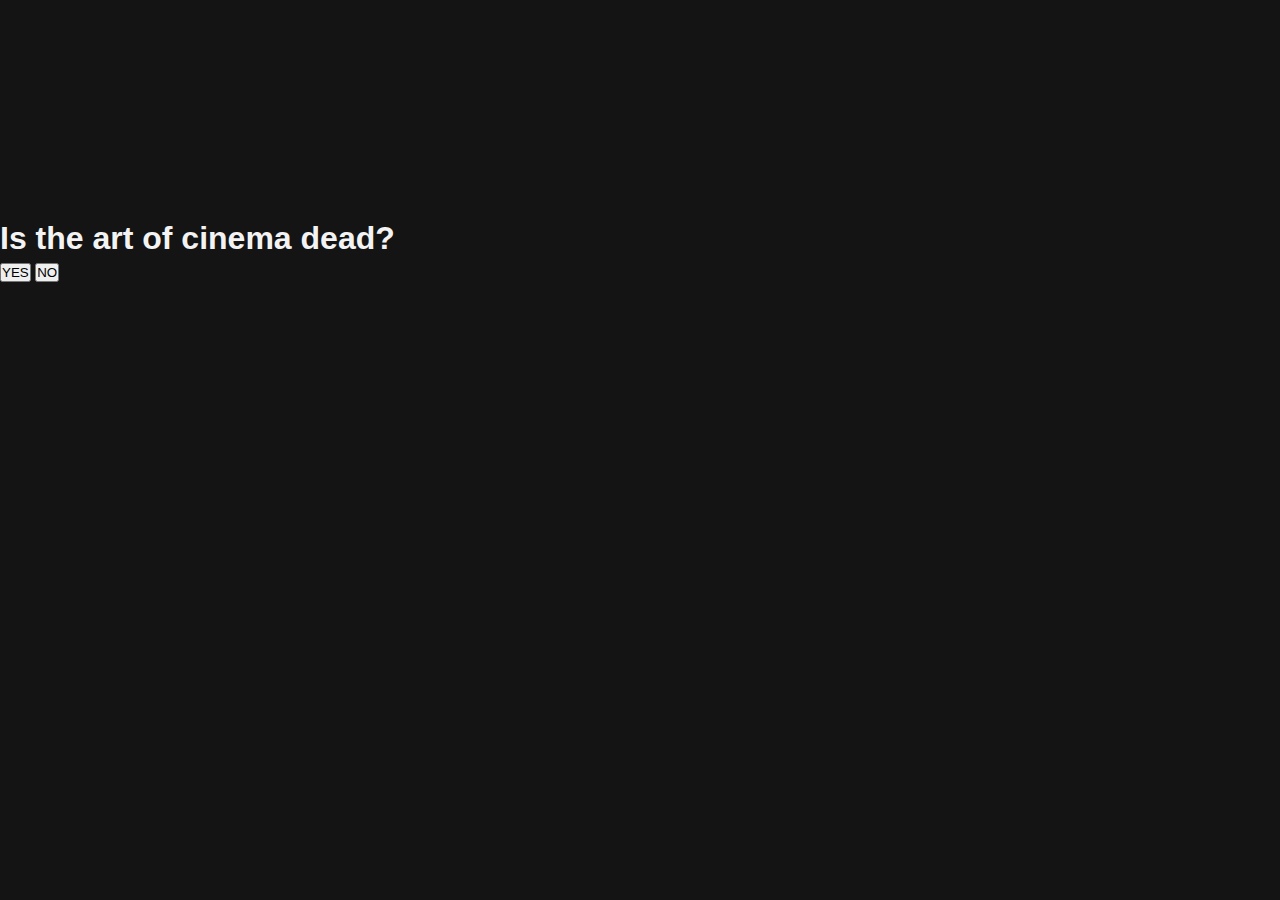
==== commit 2f969b84: "Removed video loop" ====
--- a/index.html
+++ b/index.html
@@ -3,7 +3,8 @@
 <head>
   <meta charset="UTF-8">
   <meta name="viewport" content="width=device-width, initial-scale=1.0">
-  <title>Your Single Page App</title>
+  <title>IS THE ART OF CINEMA DEAD?</title>
+  <link rel="icon" href="media/images/favicon.">
   <link rel="stylesheet" href="index.css">
   <link rel="stylesheet" href="netflix.css">
   <link rel="stylesheet" href="reviews.css">
@@ -21,10 +22,6 @@
 <body>
 
   <!-- Button Section -->
-  <div id="buttons">
-    <button onclick="showPage('homePage')">Home</button>
-  </div>
-
   <!-- Page Content Section -->
   <div id="homePage" class="hidden">
     <!-- Home Page Content -->
@@ -34,7 +31,7 @@
         <div id="curtain-left" class="curtain"></div>
         <div id="curtain-right" class="curtain"></div>
         <div class="spotlight"></div>
-        <video autoplay loop muted id="homepageVideo">
+        <video autoplay muted id="homepageVideo">
           <source src="./media/videos/Mediateknik.mp4" type="video/mp4">  
         </video>
         <div class="art">
--- a/vibe.css
+++ b/vibe.css
@@ -0,0 +1,231 @@
+@import url('https://fonts.googleapis.com/css?family=Limelight|Roboto+Condensed:700');
+
+HTML {
+  box-sizing: border-box;
+}
+*, *:before, *:after {
+  box-sizing: inherit;
+}
+
+#vibePage {
+  background-image: url(media/images/filmrulle.jpg);
+  background-attachment: fixed;
+  text-align: center;
+  height: 100vh;
+  position: relative; /* Make the #vibePage container a positioning context */
+}
+
+.screenboard {
+  color: #000;
+  display: inline-block;
+  line-height: 1;
+  margin: 0 1em 1em 0;
+  position: absolute; /* Use absolute positioning for the screenboards */
+  text-align: center;
+  text-transform: uppercase;
+  width: 250px;
+  z-index: 0;
+}
+
+/* Update the styles for each screenboard */
+.screenboard:nth-child(1) {
+  top: 10%;
+  left: 10%;
+}
+
+.screenboard:nth-child(2) {
+  top: 50%;
+  left: 50%;
+  transform: translate(-50%, -50%); /* Center the screenboard */
+}
+
+.screenboard:nth-child(3) {
+  bottom: 10%;
+  right: 10%;
+}
+
+.screenboard::before,
+.screenboard::after {
+  border: 2px outset #f00;
+  bottom: 50%;
+  box-shadow: 1px 1px 3px 0 rgba(0, 0, 0, .75);
+  content: '';
+  position: absolute;
+  z-index: -2;
+}
+.screenboard::before {
+  left: .5em;
+  right: .5em;
+  top: .5em;
+}
+.screenboard::after {
+  left: 1em;
+  right: 1em;
+  top: 1em;
+}
+.screenboard-screenname {
+  background-color: #ffc;
+  border: 5px outset #f00;
+  border-radius: .5em .5em 0 0;
+  box-shadow: 2px 2px 5px 0 rgba(0, 0, 0, .75);
+  display: block;
+  font-family: 'Limelight', cursive;
+  font-size: 2em;
+  margin: 1.25em .75em -5px;
+  padding: .25em;
+  position: relative;
+}
+.screenboard-screenname::before,
+.screenboard-screenname::after {
+  background-color: #ffc;
+  border: 5px outset #f00;
+  border-radius: .5em .5em 0 0;
+  bottom: -5px;
+  box-shadow: 2px 2px 5px 0 rgba(0, 0, 0, .75);
+  content: '';
+  position: absolute;
+  z-index: -1;
+}
+.screenboard-screenname::before {
+  height: 2.5em;
+  margin-right: -1.5em;
+  right: 50%;
+  width: 3em;
+}
+.screenboard-screenname::after {
+  height: 3em;
+  left: 50%;
+  margin-left: -.5em;
+  width: 1em;
+}
+
+.movielist {
+  background-color: #ffc;
+  border: 5px outset #f00;
+  box-shadow: 2px 2px 5px 0 rgba(0, 0, 0, .75);
+  font-family: 'Roboto Condensed', sans-serif;
+  list-style-type: none;
+  padding: 1em 0;
+  position: relative;
+  margin: 0;
+  z-index: 1;
+}
+.movielist-movie {
+  list-style-type: none;
+  margin: 0;
+  padding: .5em 0 0;
+}
+.movielist-movie:first-child {
+  padding: 0;
+}
+.movielist-movie-title,
+.movielist-movie-desc {
+  border-bottom: 1px solid rgba(0, 0, 0, .25);
+  border-top: 1px solid rgba(0, 0, 0, .25);
+  height: .5em;
+  margin-bottom: .75em;
+  margin-top: .75em;
+}
+.movielist-movie-title {
+  font-size: 1.5em;
+}
+.movielist-movie-title SPAN,
+.movielist-movie-desc SPAN {
+  display: block;
+  margin-top: -.25em;
+  text-shadow: 1px 1px 0 rgba(0, 0, 0, 0.25);
+}
+
+/* monochrome colour scheme */
+.monochrome.screenboard::before,
+.monochrome.screenboard::after {
+  border-color: #333;
+}
+.monochrome .screenboard-screenname,
+.monochrome .screenboard-screenname::before,
+.monochrome .screenboard-screenname::after,
+.monochrome .movielist {
+  background-color: #eee;
+  border-color: #333;
+}
+
+/* gold-on-black colour scheme */
+.gold-on-black.screenboard::before,
+.gold-on-black.screenboard::after {
+  border-color: #ffd700; /* gold */
+}
+.gold-on-black .screenboard-screenname {
+  color: #ffd700; /* gold */
+}
+.gold-on-black .screenboard-screenname,
+.gold-on-black .screenboard-screenname::before,
+.gold-on-black .screenboard-screenname::after {
+  background-color: #000;
+  border-color: #ffd700; /* gold */
+}
+.gold-on-black .movielist {
+  border-color: #ffd700; /* gold */
+}
+/* 
+
+.spot1 { left: 40%; -webkit-animation: move 10s infinite;}
+.spot2 { left: 60%; -webkit-animation: move2 10s infinite;} */
+#vibePage.spotlight {
+  margin:auto;
+  top: 0;
+  left: 0;
+  position: absolute;
+	width: 200px;
+	height: 50px;
+  border-top: 800px solid rgba(255,255,255,0.25);
+  border-left: 40px solid transparent;
+  border-bottom: 0px solid #575;
+  border-right: 40px solid transparent;
+  background-color: transparent;
+  /* -webkit-transform-origin: 50% 100% 0; */
+  z-index: 0;
+  /*-webkit-transition-timing: ease-in-out;*/
+}
+/* 
+ @-webkit-keyframes move {
+  0%  { 
+    -webkit-transform: rotate(30deg);
+  }
+  50% {
+    -webkit-transform: rotate(-30deg);
+  }
+  100% {
+    -webkit-transform: rotate(30deg);
+  }
+}
+
+ @-webkit-keyframes move2 {
+  0%  { 
+    -webkit-transform: rotate(-30deg);
+  }
+  50% {
+    -webkit-transform: rotate(30deg);
+  }
+  100% {
+    -webkit-transform: rotate(-30deg);
+  } */
+
+#text {
+  position: absolute;
+  left: 48%;
+  top: 25%;
+  z-index: 999;
+  color: rgba(255,255,255,0.15);
+}
+
+#wrapper{
+  width: 100vh;
+}
+
+#LetterboxdPNG img {
+  max-width: 50%;
+}
+
+.screenboard-screenname {
+  color: black;
+}